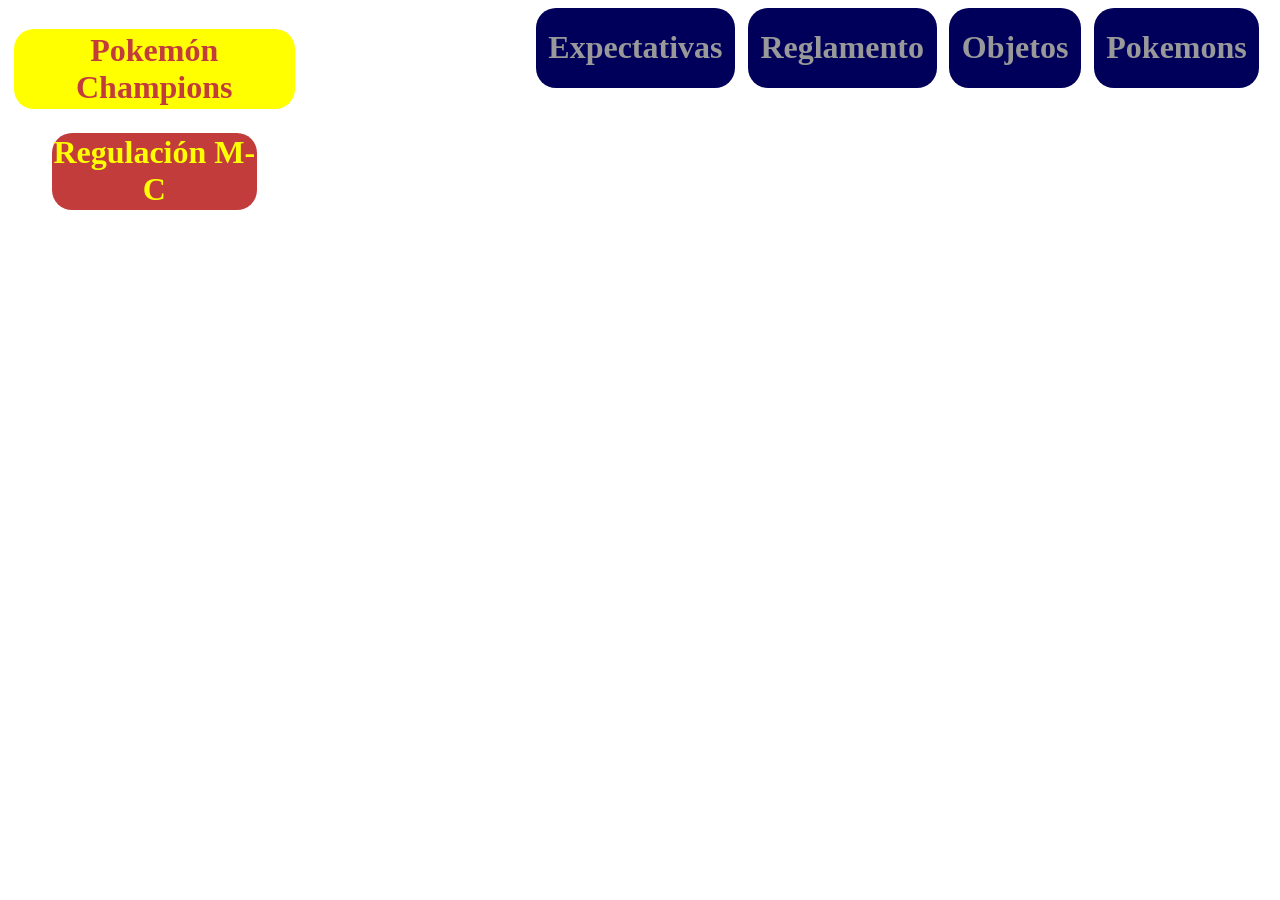
==== expectativas.html @ 70ad6b62 "primer" ====
<!DOCTYPE html>
<html lang="en">

<head>
    <meta charset="UTF-8">
    <meta name="viewport" content="width=device-width, initial-scale=1.0">
    <title>Expectativas</title>
    <link rel="stylesheet" href="css/global.css">
</head>

<body>
    <header>
    <div class="icono">
        <a href="index.html">
            <h1 class="titulo" id="titulo1">Pokemón Champions</h1>
            <h2 class="titulo" id="titulo2">Regulación M-C</h2>
        </a>
    </div>
    <a href="pokemons.html">
        <div class="paginas">
            <h1>Pokemons</h1>
        </div>
    </a>
    <a href="objetos.html">
        <div class="paginas">
            <h1>Objetos</h1>
        </div>
    </a>
    <a href="reglamento.html">
        <div class="paginas">
            <h1>Reglamento</h1>
        </div>
    </a>
    <a href="expectativas.html">
        <div class="paginas">
            <h1>Expectativas</h1>
        </div>
    </a>
    </header>
</body>

</html>
---- css/global.css ----
/* Quita el subrayado de los links del header */
header {
    a {
        text-decoration: none;
    }
    position: sticky;
    top: 0;
    background-color: black;
}

/* Icono del header */
.icono {
    text-align: center;

    #titulo1, #titulo2 {
        border-radius: 20px;
        font-size: 200%;
    }
    float: left;
    width: fit-content;
}

/* Titulo de pokemon del header */
#titulo1 {
    color: rgb(195, 60, 60);
    background-color: yellow;
    margin-left: 2%;
    margin-right: 2%;
    padding: 1%;
    margin-bottom: -1%;
}

/* Titulo de la regulacion del header */
#titulo2 {
    color: yellow;
    background-color: rgb(195, 60, 60);
    padding: 0.5%;
    margin-left: 15%;
    margin-right: 15%;
}

/* Link a las demás páginas de la web */
.paginas {
    background-color: rgb(0, 0, 90);
    color: rgb(153, 153, 153);
    position:static;
    width: fit-content;
    float: right;
    margin-right: 1%;
    display: flex;
    border-radius: 20px;
    padding-left: 1%;
    padding-right: 1%;
}
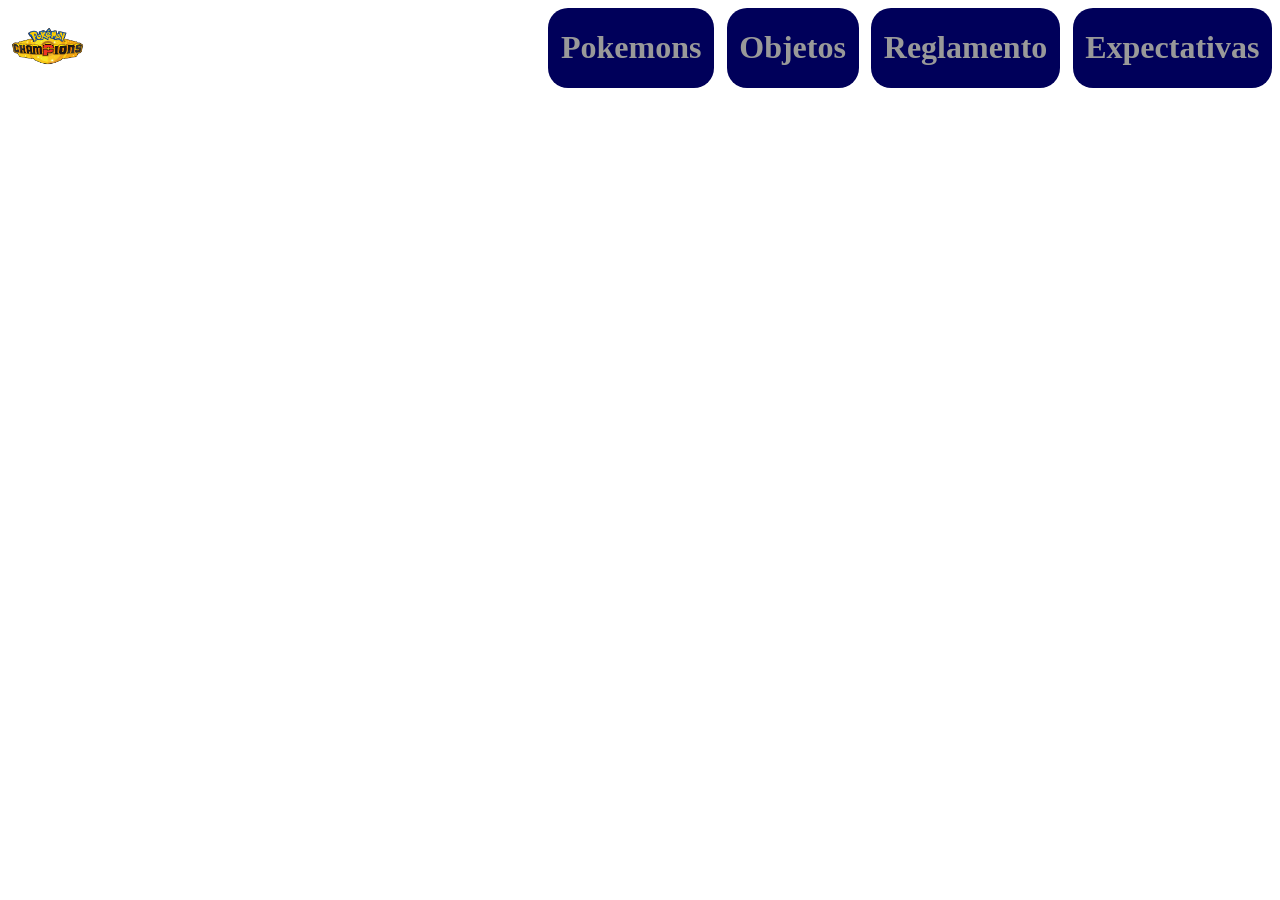
==== commit 5cbd75e2: "html básico" ====
--- a/expectativas.html
+++ b/expectativas.html
@@ -9,34 +9,35 @@
 </head>
 
 <body>
-    <header>
-    <div class="icono">
-        <a href="index.html">
-            <h1 class="titulo" id="titulo1">Pokemón Champions</h1>
-            <h2 class="titulo" id="titulo2">Regulación M-C</h2>
-        </a>
+    <!-- Header de la página con el icono y los enlaces a las demás páginas -->
+    <div class="header">
+        <div class="icono">
+            <a href="index.html">
+                <img src="src/img/logo.png" alt="Icono">
+            </a>
+        </div>
+
+        <div class="paginas">
+            <a href="pokemons.html">
+                <h1>Pokemons</h1>
+            </a>
+        </div>
+        <div class="paginas">
+            <a href="objetos.html">
+                <h1>Objetos</h1>
+            </a>
+        </div>
+        <div class="paginas">
+            <a href="reglamento.html">
+                <h1>Reglamento</h1>
+            </a>
+        </div>
+        <div class="paginas">
+            <a href="expectativas.html">
+                <h1>Expectativas</h1>
+            </a>
+        </div>
     </div>
-    <a href="pokemons.html">
-        <div class="paginas">
-            <h1>Pokemons</h1>
-        </div>
-    </a>
-    <a href="objetos.html">
-        <div class="paginas">
-            <h1>Objetos</h1>
-        </div>
-    </a>
-    <a href="reglamento.html">
-        <div class="paginas">
-            <h1>Reglamento</h1>
-        </div>
-    </a>
-    <a href="expectativas.html">
-        <div class="paginas">
-            <h1>Expectativas</h1>
-        </div>
-    </a>
-    </header>
 </body>
 
 </html>
--- a/css/global.css
+++ b/css/global.css
@@ -1,54 +1,38 @@
+/* imagen de fondo */
+body {
+  background-image: url('src/img/fondo.png');
+  background-repeat:repeat;
+}
+
 /* Quita el subrayado de los links del header */
-header {
+.header {
     a {
         text-decoration: none;
     }
+    img {
+        width: 15%;
+        height: 15%;
+    }
     position: sticky;
     top: 0;
-    background-color: black;
+    align-items: center;
+    display: flex;
+    gap: 1%;
 }
 
 /* Icono del header */
 .icono {
-    text-align: center;
-
-    #titulo1, #titulo2 {
-        border-radius: 20px;
-        font-size: 200%;
-    }
-    float: left;
-    width: fit-content;
-}
-
-/* Titulo de pokemon del header */
-#titulo1 {
-    color: rgb(195, 60, 60);
-    background-color: yellow;
-    margin-left: 2%;
-    margin-right: 2%;
-    padding: 1%;
-    margin-bottom: -1%;
-}
-
-/* Titulo de la regulacion del header */
-#titulo2 {
-    color: yellow;
-    background-color: rgb(195, 60, 60);
-    padding: 0.5%;
-    margin-left: 15%;
-    margin-right: 15%;
+    margin-right: auto;
 }
 
 /* Link a las demás páginas de la web */
 .paginas {
     background-color: rgb(0, 0, 90);
-    color: rgb(153, 153, 153);
-    position:static;
     width: fit-content;
-    float: right;
-    margin-right: 1%;
-    display: flex;
     border-radius: 20px;
     padding-left: 1%;
     padding-right: 1%;
+    h1 {
+        color: rgb(153, 153, 153);
+    }
 }
